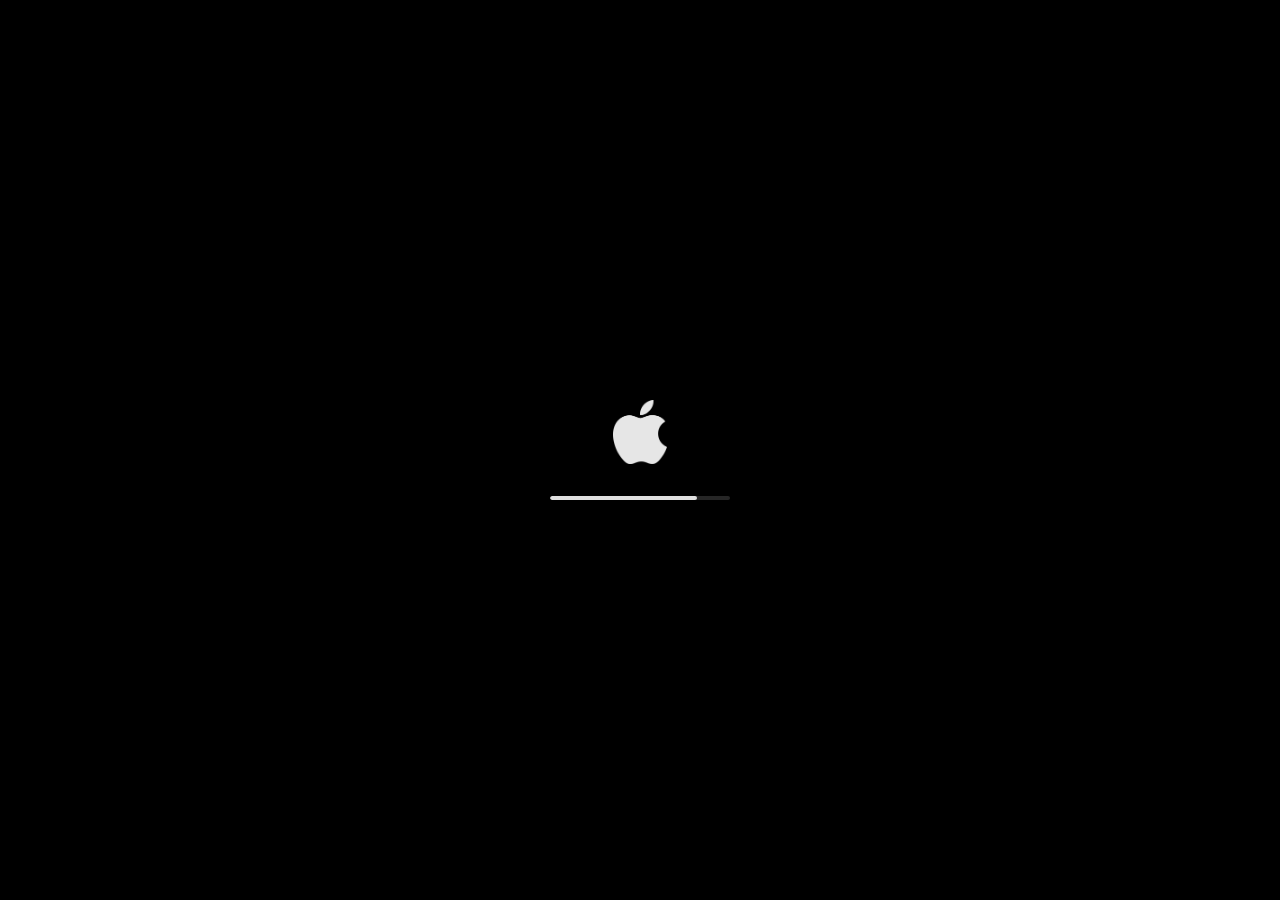
==== index.html @ 40fd1013 "Add files via upload" ====
<!DOCTYPE html>
<html lang="en" data-theme="light">
<head>
  <meta charset="UTF-8">
  <meta name="viewport" content="width=device-width, initial-scale=1.0">
  <meta name="description" content="Adarsha Karki — IT Student & Developer Portfolio">
  <meta property="og:title" content="Adarsha Karki | Portfolio">
  <meta property="og:description" content="IT Student & Developer — macOS-style portfolio">
  <meta property="og:type" content="website">
  <title>Adarsha</title>
  <link rel="icon" type="image/png" sizes="32x32" href="assets/icons/adarsha.png">
  <link rel="stylesheet" href="style.css">
  <link rel="stylesheet" href="fun.css">
</head>
<body>

<!-- MENU BAR -->
  <div class="menu-bar">
    <div class="menu-left">
      <span><img src="assets/icons/apple.png" alt="Apple" class="apple"></span>
      <span>Finder</span>
      <span>File</span>
      <span>Edit</span>
      <span>View</span>
      <span>Go</span>
      <span>Window</span>
      <span>Help</span>
    </div>
    <div class="menu-right">
      <span><img src="assets/icons/battery.png" alt="Battery" class="battery"></span>
      <span id="date">Thu Jan 15</span>
      <span id="time">12:00</span>
    </div>
  </div>
  <!-- DESKTOP AREA -->
  <div id="desktop"></div>
  <!-- DOCK -->
  <div class="dock">
    <div class="dock-item" data-app="finder" data-name="Finder">
      <div class="dock-tooltip">Finder</div>
      <img src="assets/icons/window-icons/finder.png" alt="Finder">
      <div class="dock-indicator"></div>
    </div>

    <div class="dock-item" data-app="folder" data-name="Folder">
      <div class="dock-tooltip">Folder</div>
      <img src="assets/icons/window-icons/folder.png" alt="Folder">
      <div class="dock-indicator"></div>
    </div>

    <div class="dock-item" data-app="launchpad" data-name="Launchpad">
      <div class="dock-tooltip">Launchpad</div>
      <img src="assets/icons/window-icons/launchpad.png" alt="Launchpad">
      <div class="dock-indicator"></div>
    </div>

    <div class="dock-item" data-app="terminal" data-name="Terminal">
      <div class="dock-tooltip">Terminal</div>
      <img src="assets/icons/window-icons/terminal.png" alt="Terminal">
      <div class="dock-indicator"></div>
    </div>

    <div class="dock-item" data-app="photos" data-name="Photos">
      <div class="dock-tooltip">Photos</div>
      <img src="assets/icons/window-icons/photos.png" alt="Photos">
      <div class="dock-indicator"></div>
    </div>

    <div class="dock-item" data-app="settings" data-name="Settings">
      <div class="dock-tooltip">Settings</div>
      <img src="assets/icons/window-icons/settings.png" alt="Settings">
      <div class="dock-indicator"></div>
    </div>

    <div class="dock-item" data-app="notes" data-name="Notes">
      <div class="dock-tooltip">Notes</div>
      <img src="assets/icons/window-icons/notes.png" alt="Notes">
      <div class="dock-indicator"></div>
    </div>

    <div class="dock-item" data-app="calculator" data-name="Calculator">
      <div class="dock-tooltip">Calculator</div>
      <img src="assets/icons/window-icons/calculator.png" alt="Calculator">
      <div class="dock-indicator"></div>
    </div>
    <!-- Divider before Trash -->
    <div class="dock-divider"></div>

    <div class="dock-item" data-app="trash" data-name="Trash">
      <div class="dock-tooltip">Trash</div>
      <img src="assets/icons/window-icons/trash.png" alt="Trash">
      <div class="dock-indicator"></div>
    </div>

  </div>
  <div id="spotlight">
  <div class="spotlight-box">
    <input id="spotlight-input" type="text" placeholder="Spotlight Search" autocomplete="off">
    <div id="spotlight-results"></div>
  </div>
</div>
 <!-- Scripts -->
<script src="js/boot.js"></script>
<script src="js/app.js"></script>
<script src="js/windowManager.js"></script>
<script src="js/dock.js"></script>
<script src="js/fun.js"></script>
</html>
---- style.css ----
:root {
  /* Backgrounds */
  --menu-bg:        rgba(255, 255, 255, 0.72);
  --dock-bg:        rgba(255, 255, 255, 0.72);
  --window-bg:      rgba(255, 255, 255, 0.78);
  --titlebar-bg:    rgba(240, 240, 240, 0.9);

  /* Text */
  --text-primary:   #111111;
  --text-secondary: #555555;
  --title-text:     #333333;

  /* Borders & Shadows */
  --window-shadow:  0 30px 60px rgba(0, 0, 0, 0.3);
  --dock-shadow:    0 15px 40px rgba(0, 0, 0, 0.3);
  --border-color:   rgba(0, 0, 0, 0.08);

  /* Blur */
  --blur-amount: blur(16px);

  /* Dock indicator */
  --indicator-color: rgba(0, 0, 0, 0.5);

  /* Tooltip */
  --tooltip-bg:   rgba(30, 30, 30, 0.85);
  --tooltip-text: #ffffff;

  /* Transitions */
  --transition-smooth: all 0.35s cubic-bezier(0.16, 1, 0.3, 1);
}

[data-theme="dark"] {
  --menu-bg:        rgba(30, 30, 30, 0.82);
  --dock-bg:        rgba(40, 40, 40, 0.82);
  --window-bg:      rgba(35, 35, 35, 0.88);
  --titlebar-bg:    rgba(50, 50, 50, 0.95);

  --text-primary:   #f0f0f0;
  --text-secondary: #aaaaaa;
  --title-text:     #dddddd;

  --window-shadow:  0 30px 60px rgba(0, 0, 0, 0.6);
  --dock-shadow:    0 15px 40px rgba(0, 0, 0, 0.6);
  --border-color:   rgba(255, 255, 255, 0.08);

  --indicator-color: rgba(255, 255, 255, 0.7);

  --tooltip-bg:   rgba(220, 220, 220, 0.92);
  --tooltip-text: #111111;
}

/* GENERAL RESET */
*, *::before, *::after {
  margin: 0;
  padding: 0;
  box-sizing: border-box;
}

/* DESKTOP / BODY */
body {
  height: 100vh;
  overflow: hidden;
  font-family: 'Inter', -apple-system, BlinkMacSystemFont, sans-serif;
  background: url("assets/wallpaper4.jpg") center / cover no-repeat;
  cursor: url('assets/icons/cursors/default.png'), auto;
  transition: background 0.4s ease;
}

/* Desktop layer — windows live here */
#desktop {
  position: fixed;
  inset: 28px 0 0 0; /* below menu bar */
  pointer-events: none; /* clicks pass through to windows themselves */
}

#desktop .app-window {
  pointer-events: all;
}

/* MENU BAR */
.menu-bar {
  position: fixed;
  top: 0;
  left: 0;
  right: 0;
  height: 28px;
  display: flex;
  justify-content: space-between;
  align-items: center;
  padding: 0 12px;
  background: var(--menu-bg);
  backdrop-filter: var(--blur-amount);
  -webkit-backdrop-filter: var(--blur-amount);
  font-size: 13px;
  color: var(--text-primary);
  z-index: 9999;
  transition: background 0.35s ease, color 0.35s ease;
}

.menu-left,
.menu-right {
  display: flex;
  align-items: center;
  gap: 4px;
}

.menu-left span,
.menu-right span {
  padding: 2px 6px;
  border-radius: 4px;
  cursor: url('assets/icons/cursors/pointer.png'), pointer;
  transition: background 0.15s ease;
}

.menu-left span:hover,
.menu-right span:hover {
  background: rgba(128, 128, 128, 0.2);
}

.menu-left img.apple,
.menu-right img.battery {
  width: 16px;
  height: 16px;
  vertical-align: middle;
}

/* DOCK */
.dock {
  position: fixed;
  bottom: 18px;
  left: 50%;
  transform: translateX(-50%);
  display: flex;
  align-items: flex-end;
  gap: 10px;
  padding: 10px 20px;
  border-radius: 22px;
  background: var(--dock-bg);
  backdrop-filter: var(--blur-amount);
  -webkit-backdrop-filter: var(--blur-amount);
  box-shadow: var(--dock-shadow);
  border: 1px solid var(--border-color);
  z-index: 9998;
  transition: background 0.35s ease;
}

/* Each dock item: tooltip + icon + indicator stacked */
.dock-item {
  position: relative;
  display: flex;
  flex-direction: column;
  align-items: center;
  gap: 3px;
  cursor: url('assets/icons/cursors/pointer.png'), pointer;
}

.dock-item img {
  width: 44px;
  height: 44px;
  object-fit: contain;
  transition: transform 0.2s ease;
  will-change: transform;
}

/* Tooltip above icon */
.dock-tooltip {
  position: absolute;
  bottom: calc(100% + 10px);
  left: 50%;
  transform: translateX(-50%);
  background: var(--tooltip-bg);
  color: var(--tooltip-text);
  font-size: 11px;
  font-weight: 500;
  padding: 3px 9px;
  border-radius: 6px;
  white-space: nowrap;
  opacity: 0;
  pointer-events: none;
  transition: opacity 0.15s ease, transform 0.15s ease;
  transform: translateX(-50%) translateY(4px);
}

.dock-item:hover .dock-tooltip {
  opacity: 1;
  transform: translateX(-50%) translateY(0);
}

/* Running indicator dot */
.dock-indicator {
  width: 4px;
  height: 4px;
  border-radius: 50%;
  background: var(--indicator-color);
  opacity: 0;
  transition: opacity 0.2s ease;
}

.dock-item.running .dock-indicator {
  opacity: 1;
}

/* Divider before Trash */
.dock-divider {
  width: 1px;
  height: 40px;
  background: var(--border-color);
  margin: 0 4px;
  align-self: center;
}

/* APP WINDOW */
.app-window {
  position: absolute;
  min-width: 480px;
  width: fit-content;
  max-width: min(680px, calc(100vw - 40px));
  min-height: 220px;
  height: fit-content;
  max-height: calc(100vh - 134px);
  border-radius: 14px;
  background: var(--window-bg);
  backdrop-filter: var(--blur-amount);
  -webkit-backdrop-filter: var(--blur-amount);
  box-shadow: var(--window-shadow);
  border: 1px solid var(--border-color);
  overflow: hidden;
  display: flex;
  flex-direction: column;
  animation: windowOpen 0.4s cubic-bezier(0.16, 1, 0.3, 1) forwards;
  transition: box-shadow 0.2s ease, opacity 0.3s ease;
}

/* Apps with sidebar layouts need explicit height to fill window */
.app-window[data-app="photos"],
.app-window[data-app="notes"],
.app-window[data-app="finder"],
.app-window[data-app="settings"] {
  height: calc(100vh - 134px);
  width: 680px;
}

.app-window[data-app="calculator"] {
  height: fit-content;
  width: fit-content;
  min-width: unset;
  max-width: unset;
}

.app-window[data-app="calculator"].maximized {
  max-width: calc(100vw - 8px) !important;
}

@keyframes windowOpen {
  from {
    opacity: 0;
    transform: scale(0.88);
  }
  to {
    opacity: 1;
    transform: scale(1);
  }
}

/* Focused window gets stronger shadow */
.app-window.focused {
  box-shadow: 0 36px 70px rgba(0, 0, 0, 0.45);
}

[data-theme="dark"] .app-window.focused {
  box-shadow: 0 36px 70px rgba(0, 0, 0, 0.75);
}

/* Minimized — hidden but keeps state */
.app-window.minimized {
  opacity: 0;
  transform: scale(0.5) translateY(80px);
  pointer-events: none;
  transition: opacity 0.35s ease, transform 0.35s cubic-bezier(0.16, 1, 0.3, 1);
}

/* Maximized */
.app-window.maximized {
  top: 4px !important;
  left: 4px !important;
  width: calc(100vw - 8px) !important;
  max-width: calc(100vw - 8px) !important;
  height: calc(100vh - 110px) !important; /* leaves room for dock */
  border-radius: 14px;
  transition: var(--transition-smooth);
}

/* Mobile layout */
@media (max-width: 600px) {
  /* Menu bar — only Apple + time */
  .menu-left span:not(:first-child) { display: none; }
  .menu-right span:not(#date):not(#time) { display: none; }
  #date { display: none; } /* too cramped, just show time */

  .dock {
    gap: 4px;
    padding: 6px 10px;
    bottom: 8px;
    border-radius: 18px;
  }

  .dock-item img { width: 32px; height: 32px; }
  .dock-divider  { display: none; }

  .app-window {
    min-width: unset;
    width: calc(100vw - 16px) !important;
    max-width: calc(100vw - 16px) !important;
    left: 8px !important;
    top: 36px !important;
    height: calc(100vh - 120px) !important;
    max-height: calc(100vh - 120px) !important;
    border-radius: 12px;
  }

  .app-window.maximized {
    top: 4px !important;
    left: 4px !important;
    width: calc(100vw - 8px) !important;
    max-width: calc(100vw - 8px) !important;
  }
}

/* TITLE BAR */
.app-window .title-bar {
  display: flex;
  align-items: center;
  padding: 10px 12px;
  background: var(--titlebar-bg);
  border-bottom: 1px solid var(--border-color);
  cursor: url('assets/icons/cursors/move.png'), move;
  user-select: none;
  flex-shrink: 0;
  transition: background 0.35s ease;
}

.app-window .controls {
  display: flex;
  gap: 8px;
}

.app-window .btn {
  width: 12px;
  height: 12px;
  border-radius: 50%;
  display: inline-block;
  cursor: url('assets/icons/cursors/pointer.png'), pointer;
  transition: filter 0.15s ease;
}

.app-window .btn:hover {
  filter: brightness(0.85);
}

.app-window .btn.close { background: #ff5f56; }
.app-window .btn.min   { background: #ffbd2e; }
.app-window .btn.max   { background: #27c93f; }

.app-window .title {
  margin-left: 12px;
  font-size: 13px;
  font-weight: 500;
  color: var(--title-text);
  cursor: url('assets/icons/cursors/default.png'), auto;
  flex: 1;
  text-align: center;
  margin-right: 44px; /* optical center — offsets the controls width */
}

/* WINDOW CONTENT */
.app-window .content {
  flex: 1;
  overflow-y: auto;
  overflow-x: hidden;
  color: var(--text-primary);
  transition: color 0.35s ease;
  cursor: url('assets/icons/cursors/text.png'), text;
  min-height: 0; /* critical — lets flex child scroll instead of growing */
}

/* Calculator — centered, dark bg fills window */
.app-window[data-app="calculator"] .content {
  display: flex;
background: var(--calc-bg);
  padding: 0;
}

/* Trash — centered */
.app-window[data-app="trash"] .content {
  display: flex;
  align-items: center;
  justify-content: center;
}

/* These apps manage their own colors and layout entirely */
.app-window[data-app="terminal"] .content *,
.app-window[data-app="photos"] .content *,
.app-window[data-app="notes"] .content *,
.app-window[data-app="calculator"] .content *,
.app-window[data-app="settings"] .content * {
  color: unset;
}

/* Generic text color for simple apps */
.app-window .content p,
.app-window .content span,
.app-window .content h1,
.app-window .content h2,
.app-window .content h3 {
  color: var(--text-primary);
  transition: color 0.35s ease;
}

.app-window .content a {
  cursor: url('assets/icons/cursors/pointer.png'), pointer;
  color: #0071e3;
}

[data-theme="dark"] .app-window .content a { color: #4ca8ff; }

.app-window .content img { cursor: url('assets/icons/cursors/default.png'), auto; }

/* Scrollbar */
.app-window .content::-webkit-scrollbar { width: 6px; }
.app-window .content::-webkit-scrollbar-track { background: transparent; }
.app-window .content::-webkit-scrollbar-thumb { background: rgba(128,128,128,0.35); border-radius: 3px; }
.app-window .content::-webkit-scrollbar-thumb:hover { background: rgba(128,128,128,0.6); }

/* CLICK RIPPLE EFFECT */
.click-effect {
  position: fixed;
  width: 12px;
  height: 12px;
  background: rgba(0, 0, 0, 0.25);
  border-radius: 50%;
  pointer-events: none;
  transform: translate(-50%, -50%) scale(0);
  animation: clickAnim 0.45s ease-out forwards;
  z-index: 99999;
}

@keyframes clickAnim {
  0%   { transform: translate(-50%, -50%) scale(0);   opacity: 1; }
  50%  { transform: translate(-50%, -50%) scale(1.5); opacity: 0.5; }
  100% { transform: translate(-50%, -50%) scale(1);   opacity: 0; }
}

/* REDUCED MOTION SUPPORT */
@media (prefers-reduced-motion: reduce) {
  *, *::before, *::after {
    animation-duration: 0.01ms !important;
    transition-duration: 0.01ms !important;
  }
}
---- fun.css ----
/* Boot Screen */
#boot-screen {
  position: fixed;
  inset: 0;
  background: #000;
  display: flex;
  flex-direction: column;
  align-items: center;
  justify-content: center;
  gap: 32px;
  z-index: 999999;
  transition: opacity 0.7s ease;
}

.boot-apple {
  width: 64px;
  height: 64px;
  object-fit: contain;
  filter: brightness(0) invert(1);
  opacity: 0.9;
}

.boot-bar-track {
  width: 180px;
  height: 4px;
  background: rgba(255,255,255,0.15);
  border-radius: 2px;
  overflow: hidden;
}

.boot-bar-fill {
  height: 100%;
  width: 0%;
  background: rgba(255,255,255,0.85);
  border-radius: 2px;
  transition: width 0.1s ease;
}


/* Spotlight */
#spotlight {
  position: fixed;
  inset: 0;
  background: rgba(0,0,0,0.4);
  backdrop-filter: blur(8px);
  -webkit-backdrop-filter: blur(8px);
  display: flex;
  align-items: flex-start;
  justify-content: center;
  padding-top: 16vh;
  z-index: 99998;
  opacity: 0;
  pointer-events: none;
  transition: opacity 0.2s ease;
}

#spotlight.open {
  opacity: 1;
  pointer-events: all;
}

.spotlight-box {
  width: 600px;
  max-width: 90vw;
  background: rgba(255,255,255,0.88);
  backdrop-filter: blur(24px);
  -webkit-backdrop-filter: blur(24px);
  border-radius: 16px;
  box-shadow: 0 32px 80px rgba(0,0,0,0.4), 0 0 0 1px rgba(255,255,255,0.5);
  overflow: hidden;
}

[data-theme="dark"] .spotlight-box {
  background: rgba(44,44,46,0.92);
  box-shadow: 0 32px 80px rgba(0,0,0,0.7), 0 0 0 1px rgba(255,255,255,0.08);
}

#spotlight-input {
  width: 100%;
  padding: 18px 22px;
  font-size: 22px;
  font-family: -apple-system, BlinkMacSystemFont, sans-serif;
  font-weight: 300;
  border: none;
  outline: none;
  background: transparent;
  color: var(--text-primary);
  border-bottom: 1px solid var(--border-color);
}

#spotlight-input::placeholder { color: var(--text-secondary); opacity: 0.5; }

#spotlight-results { padding: 6px 0; }

.spot-result {
  padding: 11px 22px;
  font-size: 14px;
  color: var(--text-primary);
  cursor: pointer;
  display: flex;
  align-items: center;
  gap: 10px;
  transition: background 0.1s;
  font-family: -apple-system, BlinkMacSystemFont, sans-serif;
}

.spot-result::before {
  content: '⌘';
  font-size: 13px;
  opacity: 0.3;
}

.spot-result:hover,
.spot-result:first-child {
  background: rgba(0,113,227,0.1);
  color: #0071e3;
}

[data-theme="dark"] .spot-result:hover,
[data-theme="dark"] .spot-result:first-child {
  background: rgba(76,168,255,0.15);
  color: #4ca8ff;
}


/* Konami */
#konami-msg {
  position: fixed;
  inset: 0;
  background: rgba(0,0,0,0.55);
  backdrop-filter: blur(4px);
  display: flex;
  align-items: center;
  justify-content: center;
  z-index: 999997;
  animation: fadeIn 0.3s ease;
}

.konami-inner {
  background: rgba(255,255,255,0.95);
  border-radius: 20px;
  padding: 40px 48px;
  text-align: center;
  box-shadow: 0 32px 80px rgba(0,0,0,0.35);
  display: flex;
  flex-direction: column;
  align-items: center;
  gap: 12px;
  max-width: 360px;
  width: 90vw;
  border: 1px solid rgba(255,255,255,0.6);
}

[data-theme="dark"] .konami-inner {
  background: rgba(40,40,40,0.97);
  border-color: rgba(255,255,255,0.1);
}

.konami-emoji { font-size: 52px; line-height: 1; }

.konami-inner h2 {
  font-size: 20px;
  font-weight: 700;
  color: var(--text-primary);
  margin: 0;
}

.konami-inner p {
  font-size: 14px;
  color: var(--text-secondary);
  line-height: 1.6;
  margin: 0;
}

.konami-inner button {
  margin-top: 6px;
  padding: 10px 28px;
  border: none;
  border-radius: 10px;
  background: #0071e3;
  color: #fff;
  font-size: 14px;
  font-weight: 500;
  cursor: pointer;
  transition: background 0.15s;
}

.konami-inner button:hover { background: #005bbf; }


/* Kernel Panic */
#kernel-panic {
  position: fixed;
  inset: 0;
  background: rgba(0,0,0,0.88);
  display: flex;
  align-items: center;
  justify-content: center;
  z-index: 999999;
  animation: fadeIn 0.4s ease;
  transition: opacity 0.8s ease;
}

.panic-content {
  text-align: center;
  color: #fff;
  display: flex;
  flex-direction: column;
  gap: 16px;
  max-width: 400px;
  padding: 0 24px;
}

.panic-content > p:first-child {
  font-size: 18px;
  font-weight: 500;
  font-family: -apple-system, BlinkMacSystemFont, sans-serif;
}

.panic-sub {
  font-size: 13px;
  color: rgba(255,255,255,0.55);
  line-height: 1.7;
  font-family: -apple-system, BlinkMacSystemFont, sans-serif;
}

.panic-langs {
  display: flex;
  flex-direction: column;
  gap: 6px;
  font-size: 12px;
  color: rgba(255,255,255,0.3);
  margin-top: 8px;
  font-family: -apple-system, BlinkMacSystemFont, sans-serif;
}


/* Shared */
@keyframes fadeIn {
  from { opacity: 0; }
  to   { opacity: 1; }
}
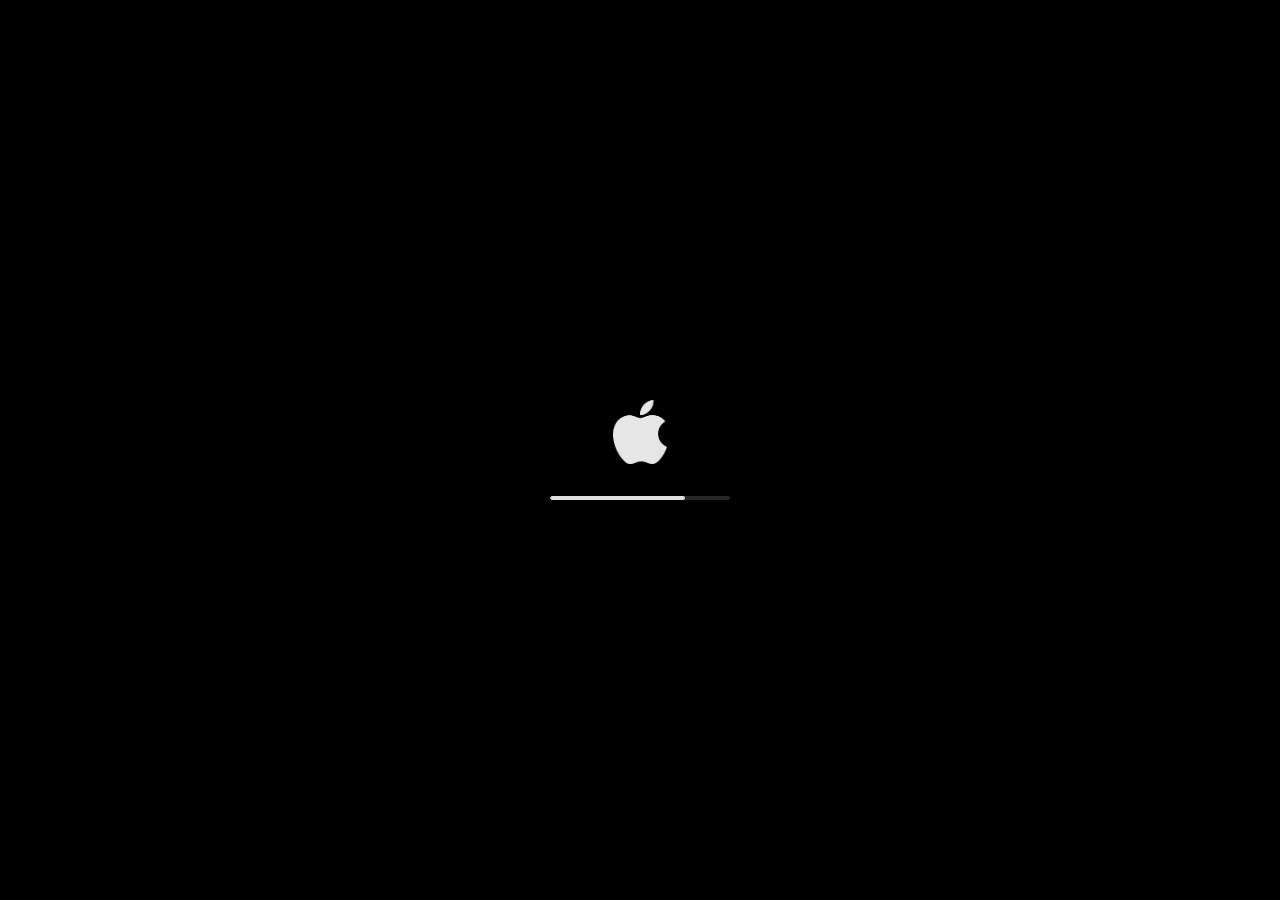
==== commit 24825817: "Add files via upload" ====
--- a/index.html
+++ b/index.html
@@ -83,6 +83,19 @@
       <img src="assets/icons/window-icons/calculator.png" alt="Calculator">
       <div class="dock-indicator"></div>
     </div>
+
+<div class="dock-item" data-app="game" data-name="AdarshRun">
+  <div class="dock-tooltip">AdarshRun</div>
+  <img src="assets/icons/window-icons/game.png" alt="Game">
+  <div class="dock-indicator"></div>
+</div>
+
+<div class="dock-item" data-app="music" data-name="Music">
+  <div class="dock-tooltip">Music</div>
+  <img src="assets/icons/window-icons/music.png" alt="Music">
+  <div class="dock-indicator"></div> 
+</div>
+
     <!-- Divider before Trash -->
     <div class="dock-divider"></div>
 
--- a/style.css
+++ b/style.css
@@ -69,8 +69,8 @@
 /* Desktop layer — windows live here */
 #desktop {
   position: fixed;
-  inset: 28px 0 0 0; /* below menu bar */
-  pointer-events: none; /* clicks pass through to windows themselves */
+  inset: 28px 0 0 0;
+  pointer-events: none;
 }
 
 #desktop .app-window {
@@ -144,7 +144,6 @@
   transition: background 0.35s ease;
 }
 
-/* Each dock item: tooltip + icon + indicator stacked */
 .dock-item {
   position: relative;
   display: flex;
@@ -162,7 +161,6 @@
   will-change: transform;
 }
 
-/* Tooltip above icon */
 .dock-tooltip {
   position: absolute;
   bottom: calc(100% + 10px);
@@ -186,7 +184,6 @@
   transform: translateX(-50%) translateY(0);
 }
 
-/* Running indicator dot */
 .dock-indicator {
   width: 4px;
   height: 4px;
@@ -200,7 +197,6 @@
   opacity: 1;
 }
 
-/* Divider before Trash */
 .dock-divider {
   width: 1px;
   height: 40px;
@@ -231,7 +227,7 @@
   transition: box-shadow 0.2s ease, opacity 0.3s ease;
 }
 
-/* Apps with sidebar layouts need explicit height to fill window */
+/* Apps with sidebar layouts — fill height */
 .app-window[data-app="photos"],
 .app-window[data-app="notes"],
 .app-window[data-app="finder"],
@@ -240,6 +236,7 @@
   width: 680px;
 }
 
+/* Calculator — wraps tightly around buttons */
 .app-window[data-app="calculator"] {
   height: fit-content;
   width: fit-content;
@@ -251,18 +248,34 @@
   max-width: calc(100vw - 8px) !important;
 }
 
+/* Music — sidebar + main panel */
+.app-window[data-app="music"] {
+  width: 620px;
+  height: 420px;
+  min-width: unset;
+}
+
+.app-window[data-app="music"] .content {
+  padding: 0;
+  overflow: hidden;
+}
+.app-window[data-app="game"] {
+  width: 700px;
+  height: 360px;
+  min-width: unset;
+}
+
+.app-window[data-app="game"] .content {
+  padding: 0;
+  overflow: hidden;
+  cursor: pointer !important;
+}
+
 @keyframes windowOpen {
-  from {
-    opacity: 0;
-    transform: scale(0.88);
-  }
-  to {
-    opacity: 1;
-    transform: scale(1);
-  }
-}
-
-/* Focused window gets stronger shadow */
+  from { opacity: 0; transform: scale(0.88); }
+  to   { opacity: 1; transform: scale(1);    }
+}
+
 .app-window.focused {
   box-shadow: 0 36px 70px rgba(0, 0, 0, 0.45);
 }
@@ -271,7 +284,6 @@
   box-shadow: 0 36px 70px rgba(0, 0, 0, 0.75);
 }
 
-/* Minimized — hidden but keeps state */
 .app-window.minimized {
   opacity: 0;
   transform: scale(0.5) translateY(80px);
@@ -279,23 +291,21 @@
   transition: opacity 0.35s ease, transform 0.35s cubic-bezier(0.16, 1, 0.3, 1);
 }
 
-/* Maximized */
 .app-window.maximized {
   top: 4px !important;
   left: 4px !important;
   width: calc(100vw - 8px) !important;
   max-width: calc(100vw - 8px) !important;
-  height: calc(100vh - 110px) !important; /* leaves room for dock */
+  height: calc(100vh - 110px) !important;
   border-radius: 14px;
   transition: var(--transition-smooth);
 }
 
-/* Mobile layout */
+/* Mobile */
 @media (max-width: 600px) {
-  /* Menu bar — only Apple + time */
   .menu-left span:not(:first-child) { display: none; }
   .menu-right span:not(#date):not(#time) { display: none; }
-  #date { display: none; } /* too cramped, just show time */
+  #date { display: none; }
 
   .dock {
     gap: 4px;
@@ -353,10 +363,7 @@
   transition: filter 0.15s ease;
 }
 
-.app-window .btn:hover {
-  filter: brightness(0.85);
-}
-
+.app-window .btn:hover { filter: brightness(0.85); }
 .app-window .btn.close { background: #ff5f56; }
 .app-window .btn.min   { background: #ffbd2e; }
 .app-window .btn.max   { background: #27c93f; }
@@ -369,7 +376,7 @@
   cursor: url('assets/icons/cursors/default.png'), auto;
   flex: 1;
   text-align: center;
-  margin-right: 44px; /* optical center — offsets the controls width */
+  margin-right: 44px;
 }
 
 /* WINDOW CONTENT */
@@ -380,13 +387,13 @@
   color: var(--text-primary);
   transition: color 0.35s ease;
   cursor: url('assets/icons/cursors/text.png'), text;
-  min-height: 0; /* critical — lets flex child scroll instead of growing */
-}
-
-/* Calculator — centered, dark bg fills window */
+  min-height: 0;
+}
+
+/* Calculator content */
 .app-window[data-app="calculator"] .content {
   display: flex;
-background: var(--calc-bg);
+  background: #1c1c1e;
   padding: 0;
 }
 
@@ -397,13 +404,34 @@
   justify-content: center;
 }
 
-/* These apps manage their own colors and layout entirely */
-.app-window[data-app="terminal"] .content *,
+/* Apps that manage their own colors */
 .app-window[data-app="photos"] .content *,
 .app-window[data-app="notes"] .content *,
-.app-window[data-app="calculator"] .content *,
 .app-window[data-app="settings"] .content * {
   color: unset;
+}
+
+/* Terminal — always dark, force Catppuccin white */
+.app-window[data-app="terminal"] .content,
+.app-window[data-app="terminal"] .content * {
+  color: #cdd6f4 !important;
+}
+
+/* Calculator — always dark, force white */
+.app-window[data-app="calculator"] .content,
+.app-window[data-app="calculator"] .content * {
+  color: #ffffff !important;
+}
+
+/* Restore calculator button-specific colors */
+.app-window[data-app="calculator"] .btn-calc.gray,
+.app-window[data-app="calculator"] .btn-calc.gray * {
+  color: #000000 !important;
+}
+
+.app-window[data-app="calculator"] .btn-calc.orange,
+.app-window[data-app="calculator"] .btn-calc.orange * {
+  color: #ffffff !important;
 }
 
 /* Generic text color for simple apps */
@@ -431,7 +459,7 @@
 .app-window .content::-webkit-scrollbar-thumb { background: rgba(128,128,128,0.35); border-radius: 3px; }
 .app-window .content::-webkit-scrollbar-thumb:hover { background: rgba(128,128,128,0.6); }
 
-/* CLICK RIPPLE EFFECT */
+/* CLICK RIPPLE */
 .click-effect {
   position: fixed;
   width: 12px;
@@ -450,7 +478,6 @@
   100% { transform: translate(-50%, -50%) scale(1);   opacity: 0; }
 }
 
-/* REDUCED MOTION SUPPORT */
 @media (prefers-reduced-motion: reduce) {
   *, *::before, *::after {
     animation-duration: 0.01ms !important;
